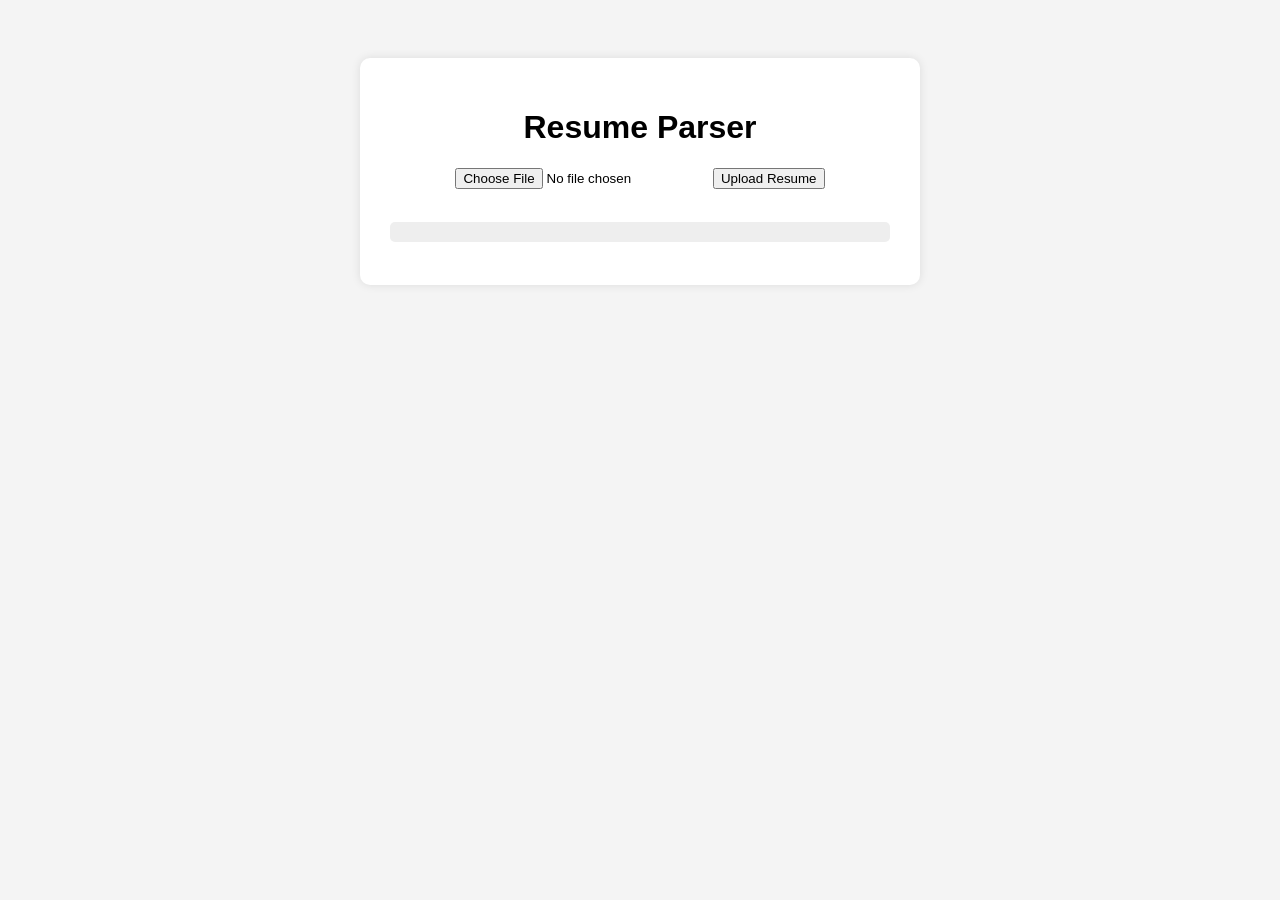
==== finalproject/frontend/index.html @ 9c74146f "Create index.html" ====
<!DOCTYPE html>
<html lang="en">
<head>
    <meta charset="UTF-8">
    <title>Resume Parser</title>
    <link rel="stylesheet" href="style.css">
</head>
<body>
<div class="container">
    <h1>Resume Parser</h1>
    <form id="uploadForm">
        <input type="file" id="resumeFile" name="file" accept=".pdf,.docx" required>
        <button type="submit">Upload Resume</button>
    </form>
    <pre id="response"></pre>
</div>
<script src="script.js"></script>
</body>
</html>
---- finalproject/frontend/style.css ----
body {
    font-family: Arial, sans-serif;
    background-color: #f4f4f4;
    text-align: center;
    padding: 50px;
}

.container {
    background: white;
    padding: 30px;
    border-radius: 10px;
    max-width: 500px;
    margin: auto;
    box-shadow: 0px 0px 10px rgba(0,0,0,0.1);
}

input[type=file] {
    margin-bottom: 20px;
}

pre {
    text-align: left;
    background: #eee;
    padding: 10px;
    border-radius: 5px;
    max-height: 300px;
    overflow-y: auto;
}
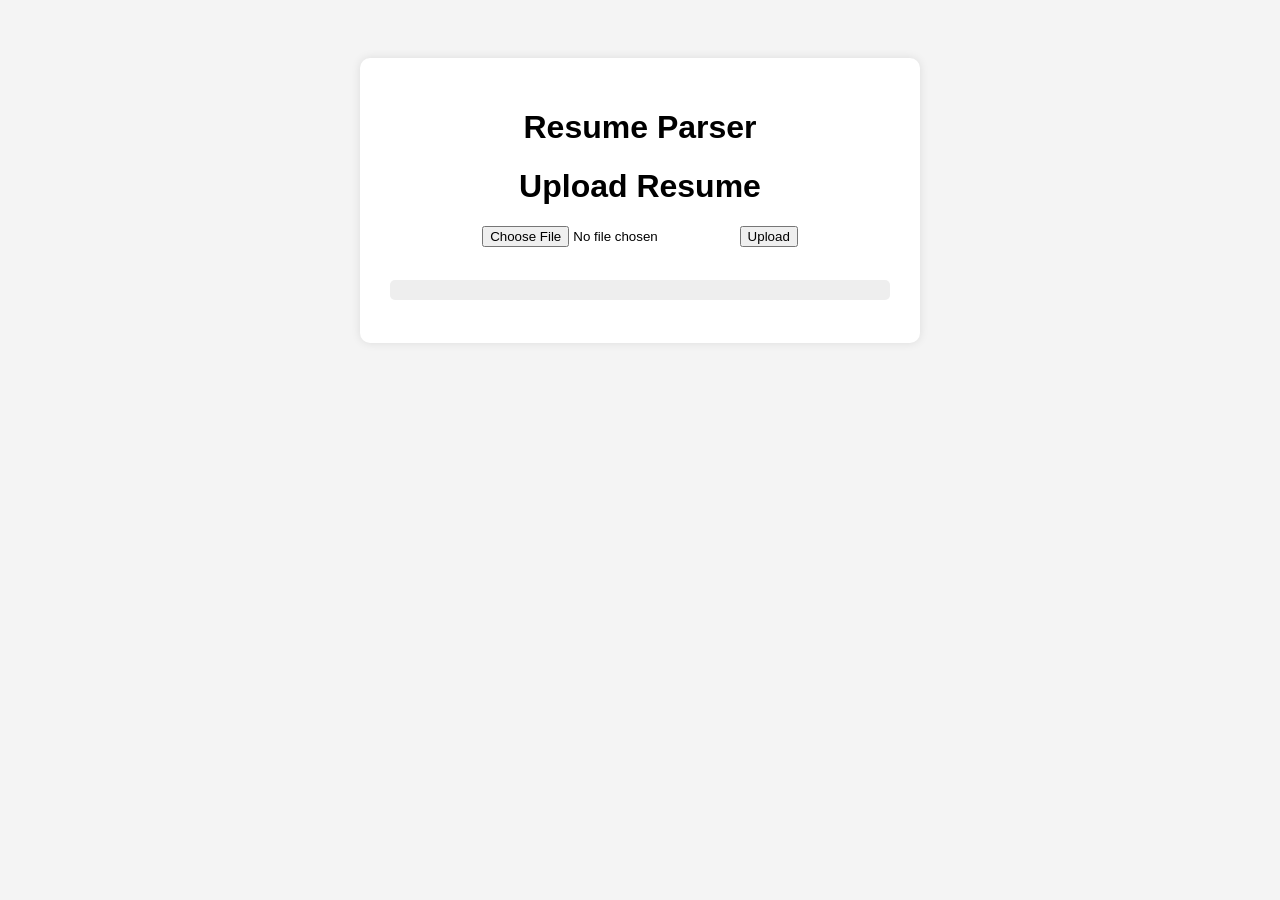
==== commit 5d705eba: "Update index.html" ====
--- a/finalproject/frontend/index.html
+++ b/finalproject/frontend/index.html
@@ -9,10 +9,12 @@
 <div class="container">
     <h1>Resume Parser</h1>
     <form id="uploadForm">
-        <input type="file" id="resumeFile" name="file" accept=".pdf,.docx" required>
-        <button type="submit">Upload Resume</button>
-    </form>
-    <pre id="response"></pre>
+  <h1>Upload Resume</h1>
+  <input type="file" id="resumeFile" name="file" />
+  <button type="submit">Upload</button>
+</form>
+
+<pre id="result"></pre>
 </div>
 <script src="script.js"></script>
 </body>
